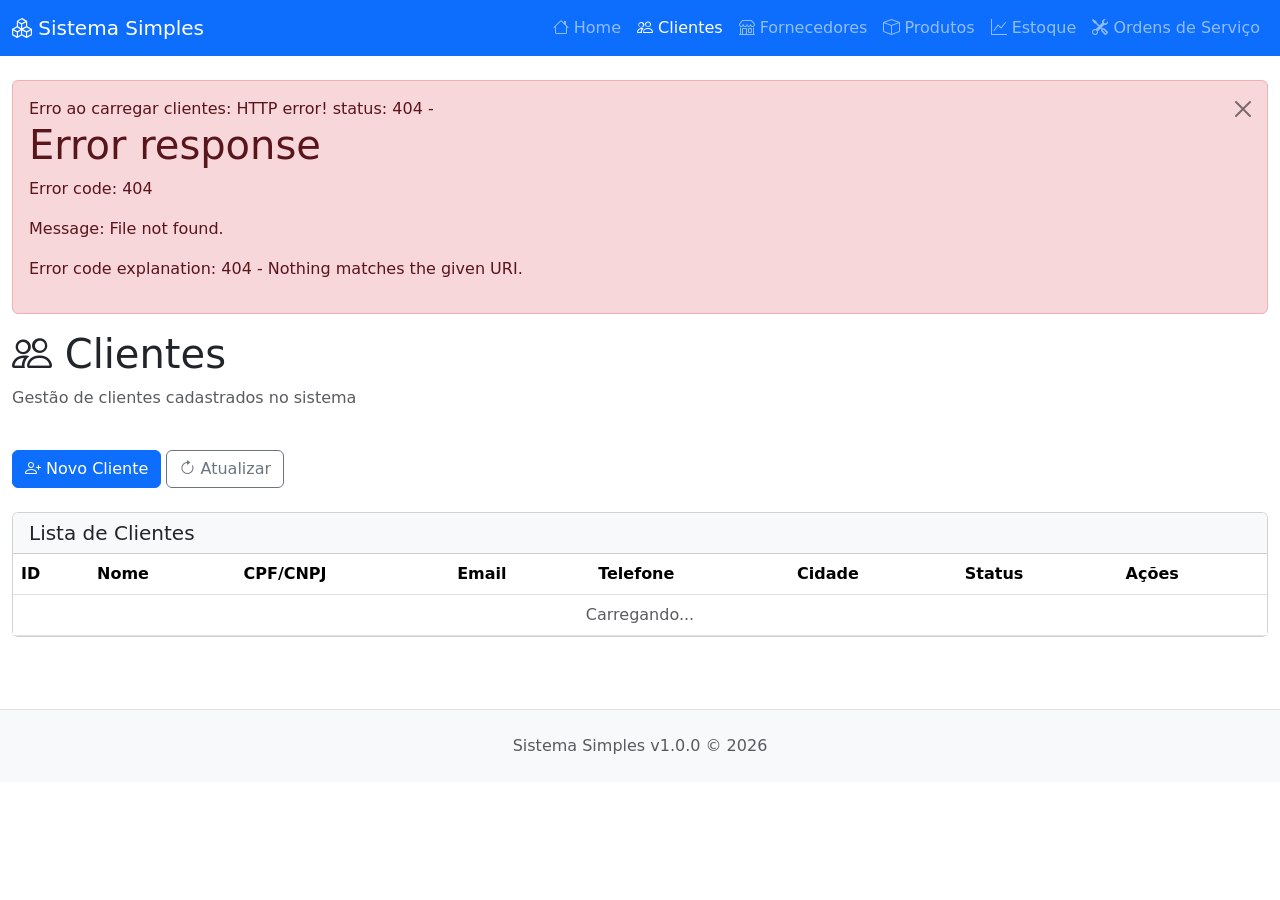
==== frontend/clientes.html @ 921ef0ef "Corrige URLs fixas de API para usar caminhos relativos e melhorar acesso ao servidor" ====
<!-- Página de Clientes -->
<!DOCTYPE html>
<html lang="pt-BR">
<head>
    <meta charset="UTF-8">
    <meta name="viewport" content="width=device-width, initial-scale=1.0">
    <title>Clientes - Sistema Simples</title>
    <link href="https://cdn.jsdelivr.net/npm/bootstrap@5.3.0/dist/css/bootstrap.min.css" rel="stylesheet">
    <link rel="stylesheet" href="https://cdn.jsdelivr.net/npm/bootstrap-icons@1.11.0/font/bootstrap-icons.css">
    <link rel="stylesheet" href="css/style.css">
</head>
<body>
    <!-- Navigation -->
    <nav class="navbar navbar-expand-lg navbar-dark bg-primary sticky-top">
        <div class="container-fluid">
            <a class="navbar-brand" href="index.html">
                <i class="bi bi-boxes"></i> Sistema Simples
            </a>
            <button class="navbar-toggler" type="button" data-bs-toggle="collapse" data-bs-target="#navbarNav">
                <span class="navbar-toggler-icon"></span>
            </button>
            <div class="collapse navbar-collapse" id="navbarNav">
                <ul class="navbar-nav ms-auto">
                    <li class="nav-item">
                        <a class="nav-link" href="index.html"><i class="bi bi-house"></i> Home</a>
                    </li>
                    <li class="nav-item">
                        <a class="nav-link active" href="clientes.html"><i class="bi bi-people"></i> Clientes</a>
                    </li>
                    <li class="nav-item">
                        <a class="nav-link" href="fornecedores.html"><i class="bi bi-shop"></i> Fornecedores</a>
                    </li>
                    <li class="nav-item">
                        <a class="nav-link" href="produtos.html"><i class="bi bi-box"></i> Produtos</a>
                    </li>
                    <li class="nav-item">
                        <a class="nav-link" href="estoque.html"><i class="bi bi-graph-up"></i> Estoque</a>
                    </li>
                    <li class="nav-item">
                        <a class="nav-link" href="ordens-servico.html"><i class="bi bi-tools"></i> Ordens de Serviço</a>
                    </li>
                </ul>
            </div>
        </div>
    </nav>

    <!-- Main Content -->
    <main class="container-fluid py-4">
        <div class="row mb-4">
            <div class="col-12">
                <h1 class="display-6"><i class="bi bi-people"></i> Clientes</h1>
                <p class="text-muted">Gestão de clientes cadastrados no sistema</p>
            </div>
        </div>

        <!-- Botão Novo Cliente -->
        <div class="row mb-4">
            <div class="col-12">
                <button class="btn btn-primary" data-bs-toggle="modal" data-bs-target="#modalNovoCliente">
                    <i class="bi bi-person-plus"></i> Novo Cliente
                </button>
                <button class="btn btn-outline-secondary" onclick="carregarClientes()">
                    <i class="bi bi-arrow-clockwise"></i> Atualizar
                </button>
            </div>
        </div>

        <!-- Tabela de Clientes -->
        <div class="row">
            <div class="col-12">
                <div class="card">
                    <div class="card-header bg-light">
                        <h5 class="mb-0">Lista de Clientes</h5>
                    </div>
                    <div class="table-responsive">
                        <table class="table table-hover mb-0">
                            <thead>
                                <tr>
                                    <th>ID</th>
                                    <th>Nome</th>
                                    <th>CPF/CNPJ</th>
                                    <th>Email</th>
                                    <th>Telefone</th>
                                    <th>Cidade</th>
                                    <th>Status</th>
                                    <th>Ações</th>
                                </tr>
                            </thead>
                            <tbody id="tabelaClientes">
                                <tr>
                                    <td colspan="8" class="text-center text-muted">Carregando...</td>
                                </tr>
                            </tbody>
                        </table>
                    </div>
                </div>
            </div>
        </div>
    </main>

    <!-- Modal Novo/Editar Cliente -->
    <div class="modal fade" id="modalNovoCliente" tabindex="-1">
        <div class="modal-dialog modal-lg">
            <div class="modal-content">
                <div class="modal-header">
                    <h5 class="modal-title" id="tituloModal">Novo Cliente</h5>
                    <button type="button" class="btn-close" data-bs-dismiss="modal"></button>
                </div>
                <div class="modal-body">
                    <form id="formCliente">
                        <div class="row">
                            <div class="col-md-6 mb-3">
                                <label for="nome" class="form-label">Nome *</label>
                                <input type="text" class="form-control" id="nome" required>
                            </div>
                            <div class="col-md-6 mb-3">
                                <label for="cpf_cnpj" class="form-label">CPF/CNPJ</label>
                                <input type="text" class="form-control" id="cpf_cnpj" placeholder="000.000.000-00">
                            </div>
                        </div>

                        <div class="row">
                            <div class="col-md-6 mb-3">
                                <label for="email" class="form-label">Email</label>
                                <input type="email" class="form-control" id="email">
                            </div>
                            <div class="col-md-6 mb-3">
                                <label for="telefone" class="form-label">Telefone</label>
                                <input type="tel" class="form-control" id="telefone" placeholder="(11) 99999-0000">
                            </div>
                        </div>

                        <div class="mb-3">
                            <label for="endereco" class="form-label">Endereço</label>
                            <input type="text" class="form-control" id="endereco">
                        </div>

                        <div class="row">
                            <div class="col-md-6 mb-3">
                                <label for="cidade" class="form-label">Cidade</label>
                                <input type="text" class="form-control" id="cidade">
                            </div>
                            <div class="col-md-6 mb-3">
                                <label for="estado" class="form-label">Estado</label>
                                <input type="text" class="form-control" id="estado" placeholder="SP" maxlength="2">
                            </div>
                        </div>
                    </form>
                </div>
                <div class="modal-footer">
                    <button type="button" class="btn btn-secondary" data-bs-dismiss="modal">Cancelar</button>
                    <button type="button" class="btn btn-primary" id="btnSalvarCliente">Salvar Cliente</button>
                </div>
            </div>
        </div>
    </div>

    <!-- Footer -->
    <footer class="bg-light text-center py-4 mt-5 border-top">
        <p class="text-muted mb-0">Sistema Simples v1.0.0 © 2026</p>
    </footer>

    <script src="https://cdn.jsdelivr.net/npm/bootstrap@5.3.0/dist/js/bootstrap.bundle.min.js"></script>
    <script src="js/api.js"></script>
    <script>
        const API_URL = '/api/v1';
        let clienteEmEdicao = null;
        let modalCliente;

        // Inicializar
        document.addEventListener('DOMContentLoaded', function() {
            modalCliente = new bootstrap.Modal(document.getElementById('modalNovoCliente'));
            carregarClientes();

            document.getElementById('btnSalvarCliente').addEventListener('click', salvarCliente);
            document.getElementById('modalNovoCliente').addEventListener('hidden.bs.modal', limparFormulario);
        });

        // Carregar clientes
        async function carregarClientes() {
            try {
                const clientes = await apiGet('/clientes?limit=1000&ativo=true');
                const tabela = document.getElementById('tabelaClientes');
                
                if (clientes.length === 0) {
                    tabela.innerHTML = '<tr><td colspan="8" class="text-center text-muted">Nenhum cliente cadastrado</td></tr>';
                    return;
                }

                tabela.innerHTML = clientes.map(cliente => `
                    <tr>
                        <td>${cliente.id}</td>
                        <td>${cliente.nome}</td>
                        <td>${cliente.cpf_cnpj || '-'}</td>
                        <td>${cliente.email || '-'}</td>
                        <td>${cliente.telefone || '-'}</td>
                        <td>${cliente.cidade || '-'}</td>
                        <td>
                            <span class="badge bg-${cliente.ativo ? 'success' : 'danger'}">
                                ${cliente.ativo ? 'Ativo' : 'Inativo'}
                            </span>
                        </td>
                        <td>
                            <button class="btn btn-sm btn-info" onclick="editarCliente(${cliente.id})">
                                <i class="bi bi-pencil"></i>
                            </button>
                            <button class="btn btn-sm btn-danger" onclick="deletarCliente(${cliente.id})">
                                <i class="bi bi-trash"></i>
                            </button>
                        </td>
                    </tr>
                `).join('');
            } catch (error) {
                mostrarAlerta('Erro ao carregar clientes: ' + error.message, 'danger');
            }
        }

        // Editar cliente
        async function editarCliente(id) {
            try {
                const cliente = await apiGet(`/clientes/${id}`);
                document.getElementById('nome').value = cliente.nome;
                document.getElementById('cpf_cnpj').value = cliente.cpf_cnpj || '';
                document.getElementById('email').value = cliente.email || '';
                document.getElementById('telefone').value = cliente.telefone || '';
                document.getElementById('endereco').value = cliente.endereco || '';
                document.getElementById('cidade').value = cliente.cidade || '';
                document.getElementById('estado').value = cliente.estado || '';
                
                clienteEmEdicao = id;
                document.getElementById('tituloModal').textContent = 'Editar Cliente';
                modalCliente.show();
            } catch (error) {
                mostrarAlerta('Erro ao carregar cliente: ' + error.message, 'danger');
            }
        }

        // Salvar cliente
        async function salvarCliente() {
            const dados = {
                nome: document.getElementById('nome').value,
                cpf_cnpj: document.getElementById('cpf_cnpj').value || null,
                email: document.getElementById('email').value || null,
                telefone: document.getElementById('telefone').value || null,
                endereco: document.getElementById('endereco').value || null,
                cidade: document.getElementById('cidade').value || null,
                estado: document.getElementById('estado').value || null,
            };

            try {
                if (clienteEmEdicao) {
                    await apiPut(`/clientes/${clienteEmEdicao}`, dados);
                    mostrarAlerta('Cliente atualizado com sucesso!', 'success');
                } else {
                    await apiPost('/clientes', dados);
                    mostrarAlerta('Cliente criado com sucesso!', 'success');
                }
                
                modalCliente.hide();
                carregarClientes();
            } catch (error) {
                mostrarAlerta('Erro ao salvar cliente: ' + error.message, 'danger');
            }
        }

        // Deletar cliente
                async function deletarCliente(id) {
            if (!confirm('Deseja desativar este cliente?')) return;

            try {
                await apiDelete(`/clientes/${id}`);
                mostrarAlerta('Cliente desativado com sucesso!', 'success');
                carregarClientes();
            } catch (error) {
                mostrarAlerta('Erro ao desativar cliente: ' + error.message, 'danger');
            }
        }


        // Limpar formulário
        function limparFormulario() {
            document.getElementById('formCliente').reset();
            clienteEmEdicao = null;
            document.getElementById('tituloModal').textContent = 'Novo Cliente';
        }
    </script>
</body>
</html>
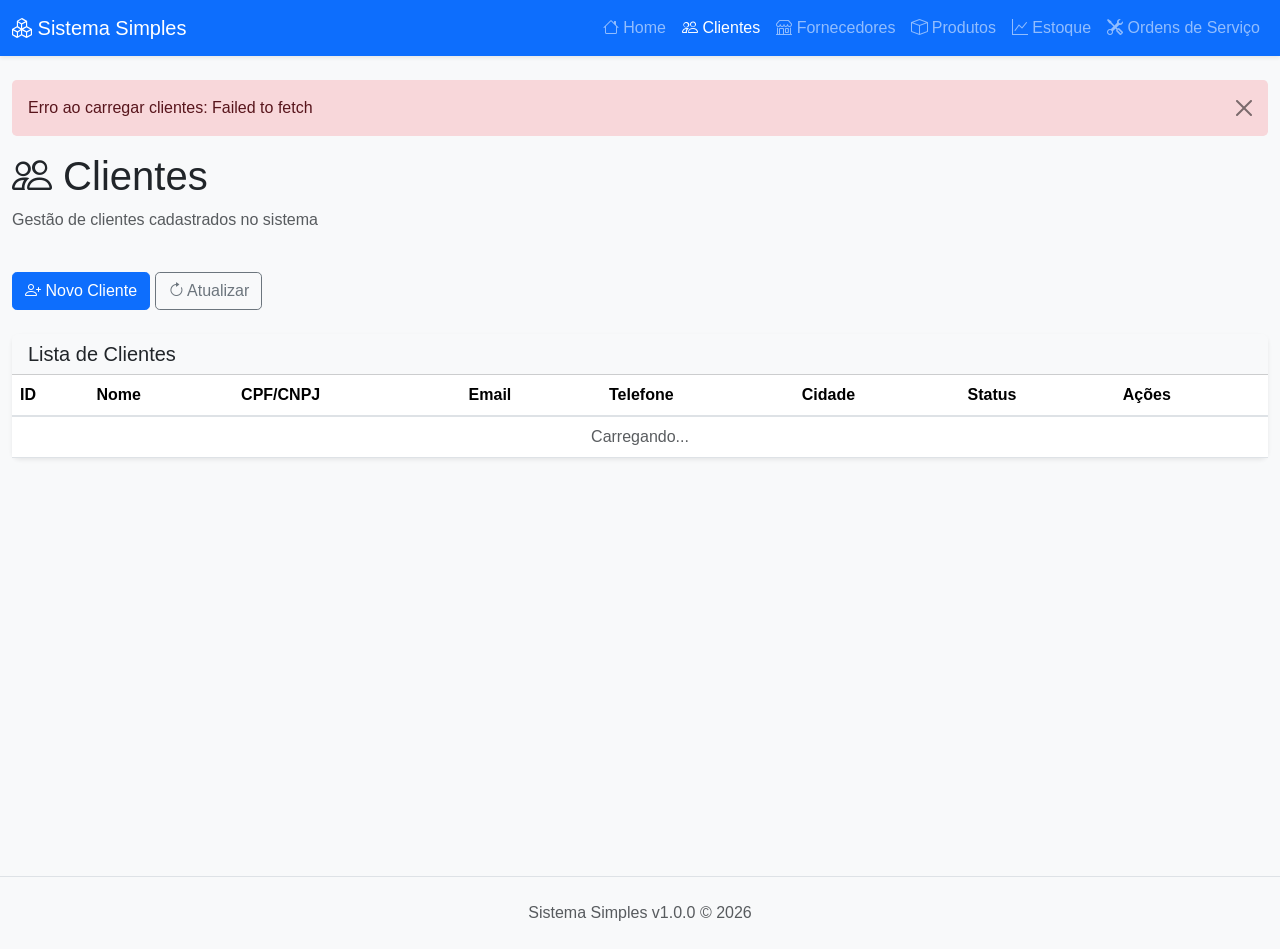
==== commit 1441b684: "Add project files" ====
--- a/frontend/clientes.html
+++ b/frontend/clientes.html
@@ -163,7 +163,7 @@
     <script src="https://cdn.jsdelivr.net/npm/bootstrap@5.3.0/dist/js/bootstrap.bundle.min.js"></script>
     <script src="js/api.js"></script>
     <script>
-        const API_URL = '/api/v1';
+        const API_URL = 'http://localhost:8000/api/v1';
         let clienteEmEdicao = null;
         let modalCliente;
 
@@ -264,18 +264,17 @@
         }
 
         // Deletar cliente
-                async function deletarCliente(id) {
-            if (!confirm('Deseja desativar este cliente?')) return;
+        async function deletarCliente(id) {
+            if (!confirm('Tem certeza que deseja deletar este cliente?')) return;
 
             try {
                 await apiDelete(`/clientes/${id}`);
-                mostrarAlerta('Cliente desativado com sucesso!', 'success');
+                mostrarAlerta('Cliente deletado com sucesso!', 'success');
                 carregarClientes();
             } catch (error) {
-                mostrarAlerta('Erro ao desativar cliente: ' + error.message, 'danger');
-            }
-        }
-
+                mostrarAlerta('Erro ao deletar cliente: ' + error.message, 'danger');
+            }
+        }
 
         // Limpar formulário
         function limparFormulario() {
--- a/frontend/css/style.css
+++ b/frontend/css/style.css
@@ -0,0 +1,191 @@
+/* Estilos Personalizados */
+
+:root {
+    --primary-color: #0d6efd;
+    --success-color: #198754;
+    --danger-color: #dc3545;
+    --warning-color: #ffc107;
+    --info-color: #0dcaf0;
+}
+
+body {
+    font-family: 'Segoe UI', Tahoma, Geneva, Verdana, sans-serif;
+    background-color: #f8f9fa;
+}
+
+/* Cards */
+.card {
+    border: none;
+    box-shadow: 0 0.125rem 0.25rem rgba(0, 0, 0, 0.075);
+    border-radius: 0.5rem;
+}
+
+.card.border-left-primary {
+    border-left: 4px solid var(--primary-color);
+}
+
+.card.border-left-success {
+    border-left: 4px solid var(--success-color);
+}
+
+.card.border-left-warning {
+    border-left: 4px solid var(--warning-color);
+}
+
+.card.border-left-danger {
+    border-left: 4px solid var(--danger-color);
+}
+
+.card.border-left-info {
+    border-left: 4px solid var(--info-color);
+}
+
+/* Tables */
+.table {
+    background-color: white;
+}
+
+.table thead th {
+    border-bottom: 2px solid #dee2e6;
+    font-weight: 600;
+}
+
+.table tbody tr:hover {
+    background-color: #f8f9fa;
+}
+
+/* Buttons */
+.btn {
+    border-radius: 0.3rem;
+    font-weight: 500;
+}
+
+.btn-sm {
+    padding: 0.35rem 0.6rem;
+    font-size: 0.85rem;
+}
+
+/* Navbar */
+.navbar {
+    box-shadow: 0 0.125rem 0.25rem rgba(0, 0, 0, 0.075);
+}
+
+/* Badges */
+.badge {
+    padding: 0.5rem 0.75rem;
+    border-radius: 0.25rem;
+}
+
+/* Forms */
+.form-control, .form-select {
+    border-radius: 0.3rem;
+    border: 1px solid #dee2e6;
+}
+
+.form-control:focus, .form-select:focus {
+    border-color: var(--primary-color);
+    box-shadow: 0 0 0 0.2rem rgba(13, 110, 253, 0.25);
+}
+
+/* Containers */
+main {
+    min-height: calc(100vh - 56px - 72px);
+}
+
+/* Alerts */
+.alert {
+    border: none;
+    border-radius: 0.3rem;
+}
+
+/* Modal */
+.modal-content {
+    border: none;
+    border-radius: 0.5rem;
+    box-shadow: 0 0.5rem 1rem rgba(0, 0, 0, 0.15);
+}
+
+/* Tabelas responsivas */
+@media (max-width: 576px) {
+    .table {
+        font-size: 0.9rem;
+    }
+
+    .btn {
+        padding: 0.4rem 0.8rem;
+        font-size: 0.9rem;
+    }
+}
+
+/* Spinner Loading */
+.spinner {
+    display: inline-block;
+}
+
+/* Placeholder colors */
+.placeholder-wave .placeholder {
+    animation: placeholder-wave 2s linear infinite;
+}
+
+@keyframes placeholder-wave {
+    100% {
+        mask-position: -200% 0;
+    }
+}
+
+/* Status badges */
+.badge-aberta {
+    background-color: #0d6efd;
+}
+
+.badge-em-andamento {
+    background-color: #ffc107;
+    color: #000;
+}
+
+.badge-fechada {
+    background-color: #198754;
+}
+
+.badge-cancelada {
+    background-color: #dc3545;
+}
+
+/* Sticky actions */
+.sticky-actions {
+    position: sticky;
+    bottom: 0;
+    background: white;
+    padding: 1rem;
+    border-top: 1px solid #dee2e6;
+    box-shadow: 0 -0.125rem 0.25rem rgba(0, 0, 0, 0.075);
+}
+
+/* Animations */
+.fade-in {
+    animation: fadeIn 0.3s ease-in;
+}
+
+@keyframes fadeIn {
+    from {
+        opacity: 0;
+    }
+    to {
+        opacity: 1;
+    }
+}
+
+.slide-up {
+    animation: slideUp 0.3s ease-out;
+}
+
+@keyframes slideUp {
+    from {
+        transform: translateY(20px);
+        opacity: 0;
+    }
+    to {
+        transform: translateY(0);
+        opacity: 1;
+    }
+}
